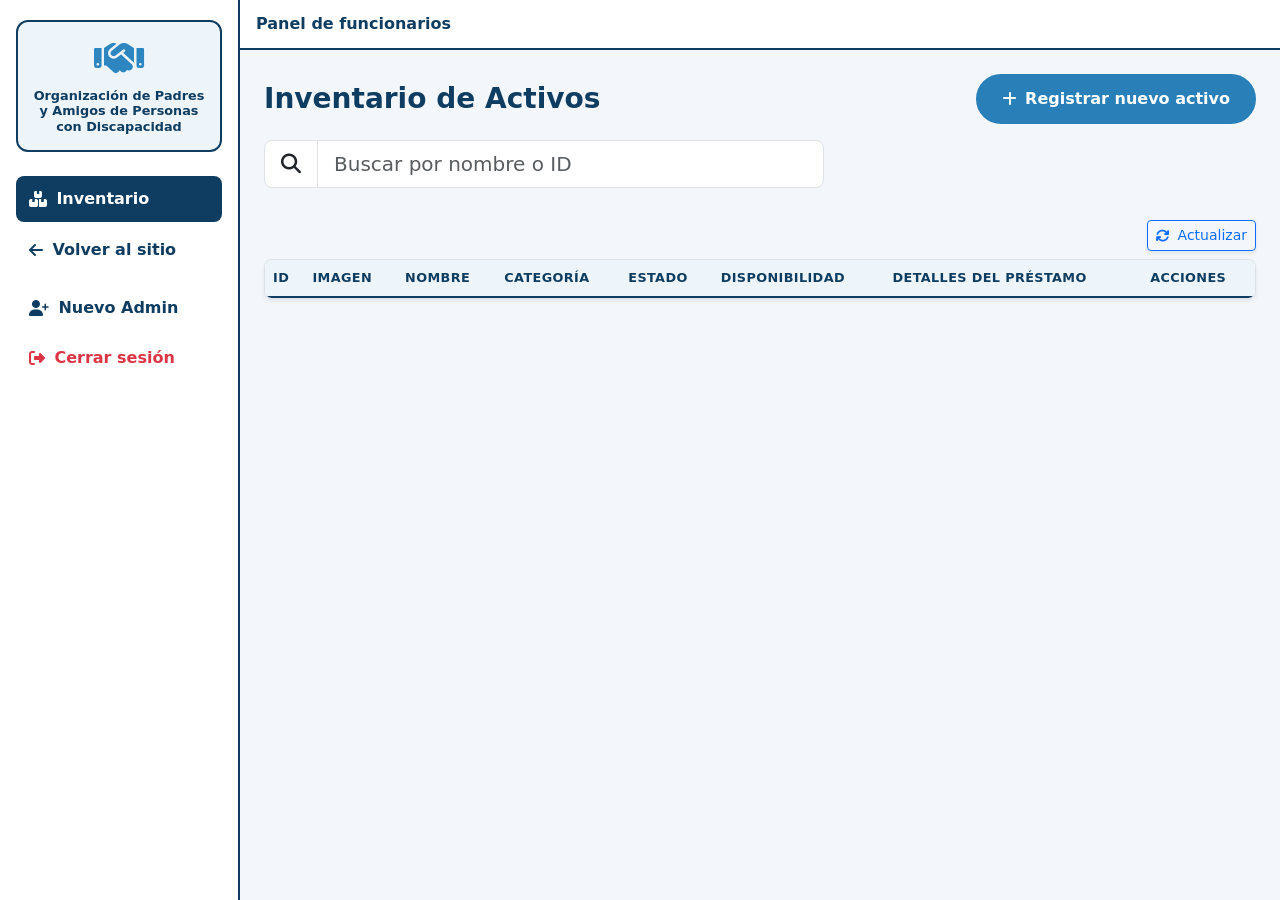
==== Frontend/inventario.html @ a36e32b9 "Se agrego seguridad al acceso de inventario y login, botones de gestion de usuarios admin" ====
<!DOCTYPE html>
<html lang="es">
<head>
    <meta charset="UTF-8">
    <meta name="viewport" content="width=device-width, initial-scale=1.0">
    <meta name="robots" content="noindex, nofollow">
    <title>Inventario de Activos - Organización</title>
    <!-- Bootstrap 5 -->
    <link href="https://cdn.jsdelivr.net/npm/bootstrap@5.3.0/dist/css/bootstrap.min.css" rel="stylesheet">
    <!-- FontAwesome -->
    <link rel="stylesheet" href="https://cdnjs.cloudflare.com/ajax/libs/font-awesome/6.4.0/css/all.min.css">
    <link rel="stylesheet" href="style.css">
    <link rel="stylesheet" href="inventario.css">
</head>
<body>

    <!--
        IMPORTANTE PARA EL EQUIPO DE BACKEND:
        Esta página es solo para funcionarios. Cuando el login funcione, el servidor debe
        verificar la sesión ANTES de entregar este archivo (por ejemplo, respondiendo con
        una redirección a login.html si no hay sesión). Ocultar la página con JavaScript
        no protege los datos.
        La conexión con la base de datos se hace en inventario.js, dentro del objeto "api".
    -->

    <div class="inv-app">

        <!-- ================= BARRA LATERAL (solo escritorio) ================= -->
        <aside class="inv-sidebar d-none d-lg-flex flex-column gap-4" aria-label="Menú del sistema">
            <div class="inv-logo">
                <i class="fa-solid fa-handshake" aria-hidden="true"></i>
                <div class="titulo-org mt-2 fw-bold custom-text-blue" style="font-size: .8rem; line-height: 1.2;">
                    Organización de Padres y Amigos de Personas con Discapacidad
                </div>
            </div>
            <nav class="inv-nav d-flex flex-column gap-1">
                <a href="inventario.html" class="activo" aria-current="page"><i class="fa-solid fa-boxes-stacked" aria-hidden="true"></i>Inventario</a>
                <a href="index.html"><i class="fa-solid fa-arrow-left" aria-hidden="true"></i>Volver al sitio</a>

                <a href="#" data-bs-toggle="modal" data-bs-target="#modalAdmin" class="mt-2"><i class="fa-solid fa-user-plus"></i>Nuevo Admin</a>
                <a href="#" id="btnCerrarSesion" class="text-danger"><i class="fa-solid fa-right-from-bracket"></i>Cerrar sesión</a>
            </nav>
        </aside>

        <!-- ================= ZONA PRINCIPAL ================= -->
        <div class="inv-main">

            <!-- Barra superior -->
            <header class="inv-topbar d-flex align-items-center justify-content-between gap-3">
                <div class="d-flex align-items-center gap-2 d-lg-none">
                    <i class="fa-solid fa-handshake fs-2" style="color: #2e86c1;" aria-hidden="true"></i>
                    <span class="titulo-org">Organización de Padres<br>y Amigos de Personas<br>con Discapacidad</span>
                </div>
                <div class="d-none d-lg-block fw-bold custom-text-blue">Panel de funcionarios</div>
                <div class="d-flex gap-2 d-lg-none">
                    <a href="index.html" class="btn btn-outline-secondary btn-sm" aria-label="Volver"><i class="fa-solid fa-arrow-left"></i></a>
                    <button class="btn btn-outline-primary btn-sm" data-bs-toggle="modal" data-bs-target="#modalAdmin" title="Nuevo Admin"><i class="fa-solid fa-user-plus"></i></button>
                    <button class="btn btn-outline-danger btn-sm" id="btnCerrarSesionMovil" title="Cerrar sesión"><i class="fa-solid fa-right-from-bracket"></i></button>
                </div>
            </header>

            <main class="inv-contenido p-3 p-lg-4">

                <!-- Título y botón de registro (escritorio) -->
                <div class="d-flex align-items-center justify-content-between flex-wrap gap-2 mb-3">
                    <h1 class="h3 fw-bold custom-text-blue mb-0">Inventario de Activos</h1>
                    <button type="button" class="btn btn-primary btn-registrar d-none d-lg-inline-flex align-items-center gap-2"
                            data-bs-toggle="modal" data-bs-target="#modalRegistrar">
                        <i class="fa-solid fa-plus" aria-hidden="true"></i>Registrar nuevo activo
                    </button>
                </div>

                <!-- Búsqueda -->
                <div class="mb-3" style="max-width: 560px;">
                    <label for="buscador" class="visually-hidden">Buscar activos</label>
                    <div class="input-group input-group-lg">
                        <span class="input-group-text bg-white"><i class="fa-solid fa-magnifying-glass" aria-hidden="true"></i></span>
                        <input type="search" id="buscador" class="form-control" placeholder="Buscar por nombre o ID" autocomplete="off">
                    </div>
                </div>

                <!-- Filtros por categoría: mosaicos en móvil -->
                <div class="row g-2 mb-3 d-lg-none" id="filtrosMovil" role="group" aria-label="Filtrar por categoría"></div>

                <!-- Filtros por categoría: botones en escritorio -->
                <div class="d-none d-lg-flex gap-3 mb-3 flex-wrap" id="filtrosEscritorio" role="group" aria-label="Filtrar por categoría"></div>

                                <!-- Contenedor flex para alinear el resumen y el botón de actualizar -->
                <div class="d-flex justify-content-between align-items-end mb-2">
                    <p class="text-secondary small mb-0" id="resumen" role="status" aria-live="polite"></p>
                    
                    <!-- Botón Refrescar (Visible en TODAS las pantallas) -->
                    <button id="btnRefrescar" class="btn btn-outline-primary btn-sm shadow-sm d-inline-flex align-items-center gap-2" title="Actualizar datos">
                        <i class="fa-solid fa-arrows-rotate"></i> <span>Actualizar</span>
                    </button>
                </div>

                <!-- Lista de tarjetas (MÓVIL) con scroll independiente -->
                <h2 class="h5 fw-bold custom-text-blue d-lg-none mt-3">Lista de activos</h2>
                <div class="lista-activos d-lg-none shadow-sm border mb-3" id="listaMovil" style="max-height: 60vh; overflow-y: auto; border-radius: 8px;"></div>

                <!-- Tabla (ESCRITORIO) con scroll independiente -->
                <div class="tabla-wrap d-none d-lg-block shadow-sm border" style="max-height: 60vh; overflow-y: auto; border-radius: 8px;">
                    <table class="table table-hover tabla-inv align-middle mb-0">
                        <thead class="table-light" style="position: sticky; top: 0; z-index: 1;">
                            <tr>
                                <th scope="col">ID</th>
                                <th scope="col">Imagen</th>
                                <th scope="col">Nombre</th>
                                <th scope="col">Categoría</th>
                                <th scope="col">Estado</th>
                                <th scope="col">Disponibilidad</th>
                                <th scope="col">Detalles del préstamo</th>
                                <th scope="col">Acciones</th>
                            </tr>
                        </thead>
                        <tbody id="tablaCuerpo"></tbody>
                    </table>
                </div>
                <!-- Botón de registro (móvil) -->
                <button type="button" class="btn btn-outline-primary btn-registrar btn-lg w-100 mt-3 d-lg-none"
                        data-bs-toggle="modal" data-bs-target="#modalRegistrar">
                    <i class="fa-solid fa-plus me-2" aria-hidden="true"></i>Registrar nuevo activo
                </button>

            </main>
        </div>
    </div>

    <!-- ================= MODAL: REGISTRAR NUEVO ACTIVO ================= -->
    <div class="modal fade" id="modalRegistrar" tabindex="-1" aria-labelledby="tituloRegistrar" aria-hidden="true">
        <div class="modal-dialog modal-dialog-centered modal-dialog-scrollable">
            <form class="modal-content" id="formRegistrar" novalidate>
                <div class="modal-header">
                    <h2 class="modal-title h5 fw-bold custom-text-blue" id="tituloRegistrar">Registrar nuevo activo</h2>
                    <button type="button" class="btn-close" data-bs-dismiss="modal" aria-label="Cerrar"></button>
                </div>
                <div class="modal-body">
                    <div class="mb-3">
                        <label for="regNombre" class="form-label fw-bold">Nombre *</label>
                        <input type="text" class="form-control form-control-lg" id="regNombre" maxlength="80" required>
                        <div class="invalid-feedback">Escribe el nombre del activo.</div>
                    </div>
                    <div class="row g-3 mb-3">
                        <div class="col-sm-6">
                            <label for="regCategoria" class="form-label fw-bold">Categoría *</label>
                            <select class="form-select form-select-lg" id="regCategoria" required></select>
                            <div class="invalid-feedback">Elige una categoría.</div>
                        </div>
                        <div class="col-sm-6">
                            <label for="regEstado" class="form-label fw-bold">Estado *</label>
                            <select class="form-select form-select-lg" id="regEstado" required></select>
                            <div class="invalid-feedback">Elige el estado.</div>
                        </div>
                    </div>
                    <div class="mb-3">
                        <label for="regCantidad" class="form-label fw-bold">Cantidad de unidades *</label>
                        <input type="number" class="form-control form-control-lg" id="regCantidad" min="1" max="100000" step="1" value="1" required>
                        <div class="form-text">
                            Se crea <strong>un solo registro</strong> con esta cantidad (por ejemplo, 30 pañales = 1 fila con cantidad 30).
                            Si ya existe un activo con el mismo nombre, categoría y estado, las unidades se suman a ese registro.
                        </div>
                        <div class="invalid-feedback">Escribe un número entero entre 1 y 100.000.</div>
                    </div>
                    <div class="mb-3">
                        <label for="regDescripcion" class="form-label fw-bold">Descripción <span class="fw-normal text-secondary">(opcional)</span></label>
                        <textarea class="form-control" id="regDescripcion" rows="2" maxlength="300"></textarea>
                    </div>
                </div>
                <div class="modal-footer">
                    <button type="button" class="btn btn-outline-secondary" data-bs-dismiss="modal">Cancelar</button>
                    <button type="submit" class="btn btn-primary fw-bold">Registrar</button>
                </div>
            </form>
        </div>
    </div>

    <!-- ================= MODAL: PRESTAR ================= -->
    <div class="modal fade" id="modalPrestar" tabindex="-1" aria-labelledby="tituloPrestar" aria-hidden="true">
        <div class="modal-dialog modal-dialog-centered">
            <form class="modal-content" id="formPrestar" novalidate>
                <div class="modal-header">
                    <h2 class="modal-title h5 fw-bold custom-text-blue" id="tituloPrestar">Prestar activo</h2>
                    <button type="button" class="btn-close" data-bs-dismiss="modal" aria-label="Cerrar"></button>
                </div>
                <div class="modal-body">
                    <p class="mb-3" id="prestarResumen"></p>
                    <div class="mb-3">
                        <label for="prestCantidad" class="form-label fw-bold">Cantidad a prestar *</label>
                        <input type="number" class="form-control form-control-lg" id="prestCantidad" min="1" step="1" value="1" required>
                        <div class="invalid-feedback" id="prestCantidadError">Escribe una cantidad válida.</div>
                    </div>
                    
                    <!-- NUEVOS CAMPOS PARA LA BD -->
                    <div class="row g-3 mb-3">
                        <div class="col-sm-6">
                            <label for="prestRut" class="form-label fw-bold">RUT Beneficiario *</label>
                            <input type="text" class="form-control form-control-lg" id="prestRut" placeholder="12345678-9" required>
                        </div>
                        <div class="col-sm-6">
                            <label for="prestNombre" class="form-label fw-bold">Nombre Completo *</label>
                            <input type="text" class="form-control form-control-lg" id="prestNombre" required>
                        </div>
                    </div>
                    <div class="row g-3 mb-3">
                        <div class="col-sm-6">
                            <label for="prestTelefono" class="form-label fw-bold">Teléfono (opcional)</label>
                            <input type="tel" class="form-control form-control-lg" id="prestTelefono">
                        </div>
                        <div class="col-sm-6">
                            <label for="prestDireccion" class="form-label fw-bold">Dirección *</label>
                            <input type="text" class="form-control form-control-lg" id="prestDireccion" required>
                        </div>
                    </div>
                    <!-- FIN NUEVOS CAMPOS -->

                    <div class="mb-3">
                        <label for="prestDevolucion" class="form-label fw-bold">Fecha estimada de devolución *</label>
                        <input type="date" class="form-control form-control-lg" id="prestDevolucion" required>
                    </div>
                    <div class="mb-1">
                        <label for="prestNota" class="form-label fw-bold">Nota (opcional)</label>
                        <textarea class="form-control" id="prestNota" rows="2" maxlength="200"></textarea>
                    </div>
                </div>
                <div class="modal-footer">
                    <button type="button" class="btn btn-outline-secondary" data-bs-dismiss="modal">Cancelar</button>
                    <button type="submit" class="btn btn-primary fw-bold">Confirmar préstamo</button>
                </div>
            </form>
        </div>
    </div>

    <!-- ================= MODAL: REGISTRAR DEVOLUCIÓN ================= -->
    <div class="modal fade" id="modalDevolver" tabindex="-1" aria-labelledby="tituloDevolver" aria-hidden="true">
        <div class="modal-dialog modal-dialog-centered modal-dialog-scrollable">
            <div class="modal-content">
                <div class="modal-header">
                    <h2 class="modal-title h5 fw-bold custom-text-blue" id="tituloDevolver">Registrar devolución</h2>
                    <button type="button" class="btn-close" data-bs-dismiss="modal" aria-label="Cerrar"></button>
                </div>
                <div class="modal-body">
                    <p class="mb-3" id="devolverResumen"></p>
                    <p class="small text-secondary">Elige el préstamo que se devolvió:</p>
                    <div id="devolverLista"></div>
                </div>
                <div class="modal-footer">
                    <button type="button" class="btn btn-outline-secondary" data-bs-dismiss="modal">Cerrar</button>
                </div>
            </div>
        </div>
    </div>

    <!-- ================= MODAL: INFORMACIÓN ================= -->
    <div class="modal fade" id="modalInfo" tabindex="-1" aria-labelledby="tituloInfo" aria-hidden="true">
        <div class="modal-dialog modal-dialog-centered modal-dialog-scrollable">
            <div class="modal-content">
                <div class="modal-header">
                    <h2 class="modal-title h5 fw-bold custom-text-blue" id="tituloInfo">Información del activo</h2>
                    <button type="button" class="btn-close" data-bs-dismiss="modal" aria-label="Cerrar"></button>
                </div>
                <div class="modal-body" id="infoCuerpo"></div>
                <div class="modal-footer">
                    <button type="button" class="btn btn-outline-secondary" data-bs-dismiss="modal">Cerrar</button>
                </div>
            </div>
        </div>
    </div>

    <!-- ================= MODAL: NUEVO ADMIN ================= -->
    <div class="modal fade" id="modalAdmin" tabindex="-1" aria-hidden="true">
        <div class="modal-dialog modal-dialog-centered">
            <form class="modal-content" id="formAdmin" novalidate>
                <div class="modal-header">
                    <h2 class="modal-title h5 fw-bold custom-text-blue">Registrar Nuevo Administrador</h2>
                    <button type="button" class="btn-close" data-bs-dismiss="modal" aria-label="Cerrar"></button>
                </div>
                <div class="modal-body">
                    <div class="mb-3">
                        <label class="form-label fw-bold">RUT *</label>
                        <input type="text" class="form-control form-control-lg" id="adminRut" placeholder="12345678-9" required>
                    </div>
                    <div class="mb-3">
                        <label class="form-label fw-bold">Nombre Completo *</label>
                        <input type="text" class="form-control form-control-lg" id="adminNombre" required>
                    </div>
                    <div class="mb-3">
                        <label class="form-label fw-bold">Contraseña *</label>
                        <input type="password" class="form-control form-control-lg" id="adminPass" required>
                    </div>
                </div>
                <div class="modal-footer">
                    <button type="button" class="btn btn-outline-secondary" data-bs-dismiss="modal">Cancelar</button>
                    <button type="submit" class="btn btn-primary fw-bold">Crear Usuario</button>
                </div>
            </form>
        </div>
    </div>

    <!-- Avisos -->
    <div class="toast-container position-fixed bottom-0 end-0 p-3" style="z-index: 1100;">
        <div id="aviso" class="toast align-items-center border-0" role="status" aria-live="polite" aria-atomic="true">
            <div class="d-flex">
                <div class="toast-body" id="avisoTexto"></div>
                <button type="button" class="btn-close btn-close-white me-2 m-auto" data-bs-dismiss="toast" aria-label="Cerrar aviso"></button>
            </div>
        </div>
    </div>

    <script src="https://cdn.jsdelivr.net/npm/bootstrap@5.3.0/dist/js/bootstrap.bundle.min.js"></script>
    <script src="inventario.js"></script>
</body>
</html>
---- Frontend/style.css ----
html {
    scroll-behavior: smooth;
}


/* Colores institucionales según su diseño */
.custom-text-blue { color: #0f3d61; }
.btn-primary { background-color: #2980b9; border-color: #2980b9; }
.btn-success { background-color: #1a9c54; border-color: #1a9c54; }
.btn-success:hover { background-color: #147a42; border-color: #147a42; }

/* Tipografía de la cabecera */
.header-title {
    font-size: 0.75rem;
    font-weight: 700;
    color: #0f3d61;
    line-height: 1.2;
}

/* Bordes curvos azules de las tarjetas */
.custom-border {
    border: 1.5px solid #2980b9;
    border-radius: 12px;
}

/* Sección FEED */
.feed-overlay {
    background: linear-gradient(to top, rgba(15, 61, 97, 0.9) 0%, rgba(15, 61, 97, 0) 100%);
}

/* Placeholder del mapa */
.map-container {
    height: 140px;
    background-image: url('data:image/svg+xml;utf8,<svg xmlns="http://www.w3.org/2000/svg" width="10" height="10"><rect width="10" height="10" fill="%23f0f0f0"/><path d="M0 10 L10 0" stroke="%23e0e0e0" stroke-width="0.5"/></svg>');
}

/* Fondo del footer */
.footer-bg {
    background-color: #e8f4f8; /* Azul muy clarito */
    color: #444;
}

/* Botón flotante para voluntarios en el footer */
.admin-access {
    position: absolute;
    bottom: 15px;
    right: 15px;
    width: 55px;
    height: 55px;
    display: flex;
    flex-direction: column;
    justify-content: center;
    align-items: center;
    transition: transform 0.2s;
}
.admin-access:hover {
    transform: scale(1.05);
}

/* Estilo minimalista e interactivo para la lista de donaciones */
.donation-item {
    transition: transform 0.2s ease, box-shadow 0.2s ease;
}

.donation-item:hover {
    transform: translateY(-3px);
    box-shadow: 0 0.5rem 1rem rgba(0,0,0,0.1) !important;
}
---- Frontend/inventario.css ----
/* =====================================================================
   INVENTARIO DE ACTIVOS - estilos
   Se usa junto con style.css (colores institucionales) y Bootstrap 5.
   Móvil: una columna, tarjetas.  Escritorio (>= 992px): barra lateral + tabla.
   ===================================================================== */

:root {
    --inv-azul-oscuro: #0f3d61;
    --inv-azul: #2980b9;
    --inv-fondo: #f3f7fb;
}

body { background: var(--inv-fondo); }

.inv-app {
    display: flex;
    min-height: 100vh;
}

/* ---------- Barra lateral (solo escritorio) ---------- */
.inv-sidebar {
    width: 240px;
    flex-shrink: 0;
    background: #fff;
    border-right: 2px solid var(--inv-azul-oscuro);
    padding: 1.25rem 1rem;
    position: sticky;
    top: 0;
    height: 100vh;
    overflow-y: auto;
}

.inv-logo {
    border: 2px solid var(--inv-azul-oscuro);
    border-radius: 12px;
    padding: 1rem .75rem;
    text-align: center;
    background: #eef5fa;
}

.inv-logo i { font-size: 2.5rem; color: #2e86c1; }

.inv-nav a {
    display: flex;
    align-items: center;
    gap: .6rem;
    padding: .7rem .8rem;
    border-radius: 8px;
    color: var(--inv-azul-oscuro);
    font-weight: 600;
    text-decoration: none;
}

.inv-nav a:hover { background: #e3eef7; }
.inv-nav a.activo { background: var(--inv-azul-oscuro); color: #fff; }

/* ---------- Zona principal ---------- */
.inv-main { flex: 1; min-width: 0; display: flex; flex-direction: column; }

.inv-topbar {
    background: #fff;
    border-bottom: 2px solid var(--inv-azul-oscuro);
    padding: .75rem 1rem;
}

.inv-topbar .titulo-org {
    font-size: .8rem;
    font-weight: 700;
    color: var(--inv-azul-oscuro);
    line-height: 1.2;
}

/* ---------- Filtros por categoría ---------- */
.filtro-tile {
    border: 2px solid var(--inv-azul-oscuro);
    background: #fff;
    color: var(--inv-azul-oscuro);
    border-radius: 10px;
    padding: .55rem .25rem;
    font-weight: 700;
    text-align: center;
    width: 100%;
    line-height: 1.2;
}

.filtro-tile .cantidad { display: block; font-size: 1.35rem; }
.filtro-tile .nombre { display: block; font-size: .85rem; }

.filtro-pill {
    border: 2px solid var(--inv-azul-oscuro);
    background: #fff;
    color: var(--inv-azul-oscuro);
    border-radius: 999px;
    padding: .45rem 1.6rem;
    font-weight: 700;
}

.filtro-tile:hover, .filtro-pill:hover { background: #e3eef7; }

.filtro-tile[aria-pressed="true"],
.filtro-pill[aria-pressed="true"] {
    background: var(--inv-azul-oscuro);
    color: #fff;
}

.filtro-tile:focus-visible,
.filtro-pill:focus-visible { outline: 3px solid var(--inv-azul); outline-offset: 2px; }

/* ---------- Imagen del activo ---------- */
.activo-img {
    width: 72px;
    height: 72px;
    border: 2px solid var(--inv-azul-oscuro);
    border-radius: 8px;
    background: #eef5fa;
    color: #7a93a8;
    display: flex;
    align-items: center;
    justify-content: center;
    overflow: hidden;
    flex-shrink: 0;
    font-size: 1.6rem;
}

.activo-img img { width: 100%; height: 100%; object-fit: cover; }
.activo-img.chica { width: 52px; height: 52px; font-size: 1.2rem; }

/* ---------- Lista de tarjetas (móvil) ---------- */
.lista-activos {
    border: 2px solid var(--inv-azul-oscuro);
    border-radius: 12px;
    background: #fff;
    overflow: hidden;
}

.activo-card {
    display: grid;
    grid-template-columns: 72px 1fr auto;
    gap: .75rem;
    padding: .85rem;
    align-items: start;
}

.activo-card + .activo-card { border-top: 2px solid var(--inv-azul-oscuro); }

.activo-card .nombre { font-weight: 700; color: var(--inv-azul-oscuro); word-break: break-word; }
.activo-card .meta { font-size: .9rem; color: #4a5b6a; }
.activo-card .acciones { display: flex; flex-direction: column; gap: .5rem; min-width: 92px; }
.activo-card .acciones .btn { min-height: 40px; font-weight: 600; }

.activo-card .disp {
    grid-column: 2 / 4;
    border-radius: 6px;
    padding: .3rem .6rem;
    font-size: .85rem;
    font-weight: 700;
}

.disp.disponible { background: #e3f6ea; color: #14683a; border: 1.5px solid #1a9c54; }
.disp.prestado { background: #fff1d6; color: #7a4b00; border: 1.5px solid #e0a100; }
.disp.parcial { background: #e1f0fb; color: #0f3d61; border: 1.5px solid #2980b9; }

/* ---------- Tabla (escritorio) ---------- */
.tabla-wrap {
    border: 2px solid var(--inv-azul-oscuro);
    border-radius: 12px;
    background: #fff;
    overflow-x: auto;
}

.tabla-inv { margin: 0; vertical-align: middle; }
.tabla-inv thead th {
    background: #eef5fa;
    color: var(--inv-azul-oscuro);
    font-size: .8rem;
    text-transform: uppercase;
    letter-spacing: .03em;
    white-space: nowrap;
    border-bottom: 2px solid var(--inv-azul-oscuro);
}

.tabla-inv td { vertical-align: middle; }
.tabla-inv .detalle-prestamo { font-size: .88rem; color: #4a5b6a; min-width: 200px; }

/* ---------- Botón principal y detalles ---------- */
.btn-registrar {
    border: 2px solid var(--inv-azul);
    border-radius: 999px;
    font-weight: 700;
    padding: .7rem 1.5rem;
}

.banner-demo {
    background: #fff8e1;
    border: 1.5px solid #e0a100;
    color: #6b4a00;
    border-radius: 10px;
    padding: .6rem .9rem;
    font-size: .9rem;
}

.estado-vacio {
    text-align: center;
    padding: 2rem 1rem;
    color: #4a5b6a;
}

/* En el celular se deja espacio abajo para no tapar el contenido con la barra del navegador */
@media (max-width: 991.98px) {
    main.inv-contenido { padding-bottom: 2rem; }
}

/* Respeta a quienes prefieren menos movimiento */
@media (prefers-reduced-motion: reduce) {
    * { transition: none !important; animation: none !important; }
}
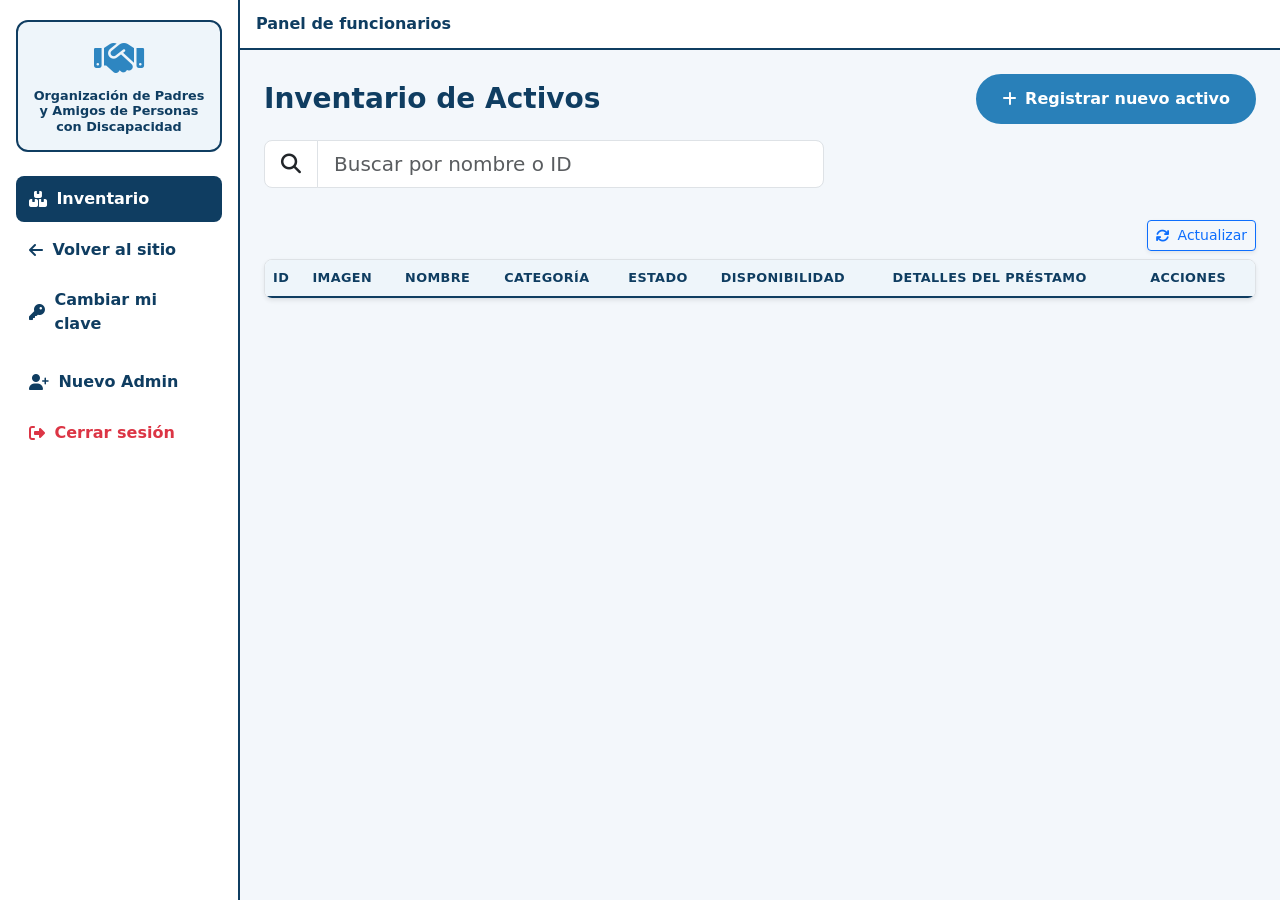
==== commit 2d0f8555: "Agrega boton cambiar clave y archivo .php que gestiona el cambio" ====
--- a/Frontend/inventario.html
+++ b/Frontend/inventario.html
@@ -37,6 +37,7 @@
                 <a href="inventario.html" class="activo" aria-current="page"><i class="fa-solid fa-boxes-stacked" aria-hidden="true"></i>Inventario</a>
                 <a href="index.html"><i class="fa-solid fa-arrow-left" aria-hidden="true"></i>Volver al sitio</a>
 
+                <a href="#" data-bs-toggle="modal" data-bs-target="#modalClave"><i class="fa-solid fa-key"></i>Cambiar mi clave</a>
                 <a href="#" data-bs-toggle="modal" data-bs-target="#modalAdmin" class="mt-2"><i class="fa-solid fa-user-plus"></i>Nuevo Admin</a>
                 <a href="#" id="btnCerrarSesion" class="text-danger"><i class="fa-solid fa-right-from-bracket"></i>Cerrar sesión</a>
             </nav>
@@ -51,9 +52,10 @@
                     <i class="fa-solid fa-handshake fs-2" style="color: #2e86c1;" aria-hidden="true"></i>
                     <span class="titulo-org">Organización de Padres<br>y Amigos de Personas<br>con Discapacidad</span>
                 </div>
-                <div class="d-none d-lg-block fw-bold custom-text-blue">Panel de funcionarios</div>
+                <div class="d-none d-lg-block fw-bold custom-text-blue" id="nombreUsuarioActivo">Panel de funcionarios</div>
                 <div class="d-flex gap-2 d-lg-none">
                     <a href="index.html" class="btn btn-outline-secondary btn-sm" aria-label="Volver"><i class="fa-solid fa-arrow-left"></i></a>
+                    <button class="btn btn-outline-warning btn-sm" data-bs-toggle="modal" data-bs-target="#modalClave"><i class="fa-solid fa-key"></i></button>
                     <button class="btn btn-outline-primary btn-sm" data-bs-toggle="modal" data-bs-target="#modalAdmin" title="Nuevo Admin"><i class="fa-solid fa-user-plus"></i></button>
                     <button class="btn btn-outline-danger btn-sm" id="btnCerrarSesionMovil" title="Cerrar sesión"><i class="fa-solid fa-right-from-bracket"></i></button>
                 </div>
@@ -138,7 +140,8 @@
                 <div class="modal-body">
                     <div class="mb-3">
                         <label for="regNombre" class="form-label fw-bold">Nombre *</label>
-                        <input type="text" class="form-control form-control-lg" id="regNombre" maxlength="80" required>
+                        <input type="text" class="form-control form-control-lg" id="regNombre" list="listaNombresBD" maxlength="80" required>
+                        <datalist id="listaNombresBD"></datalist>
                         <div class="invalid-feedback">Escribe el nombre del activo.</div>
                     </div>
                     <div class="row g-3 mb-3">
@@ -292,6 +295,52 @@
                 <div class="modal-footer">
                     <button type="button" class="btn btn-outline-secondary" data-bs-dismiss="modal">Cancelar</button>
                     <button type="submit" class="btn btn-primary fw-bold">Crear Usuario</button>
+                </div>
+            </form>
+        </div>
+    </div>
+
+    <!-- ================= MODAL: EDITAR ESTADO ================= -->
+    <div class="modal fade" id="modalEditar" tabindex="-1" aria-hidden="true">
+        <div class="modal-dialog modal-dialog-centered">
+            <form class="modal-content" id="formEditar" novalidate>
+                <div class="modal-header">
+                    <h2 class="modal-title h5 fw-bold custom-text-blue">Editar Estado del Activo</h2>
+                    <button type="button" class="btn-close" data-bs-dismiss="modal" aria-label="Cerrar"></button>
+                </div>
+                <div class="modal-body">
+                    <p class="mb-3 fw-bold" id="editResumen"></p>
+                    <div class="mb-3">
+                        <label for="editEstado" class="form-label fw-bold">Nuevo Estado *</label>
+                        <select class="form-select form-select-lg" id="editEstado" required></select>
+                    </div>
+                </div>
+                <div class="modal-footer">
+                    <button type="button" class="btn btn-outline-secondary" data-bs-dismiss="modal">Cancelar</button>
+                    <button type="submit" class="btn btn-primary fw-bold">Guardar Cambios</button>
+                </div>
+            </form>
+        </div>
+    </div>
+
+    <!-- ================= MODAL: CAMBIAR CLAVE ================= -->
+    <div class="modal fade" id="modalClave" tabindex="-1" aria-hidden="true">
+        <div class="modal-dialog modal-dialog-centered">
+            <form class="modal-content" id="formClave" novalidate>
+                <div class="modal-header">
+                    <h2 class="modal-title h5 fw-bold custom-text-blue">Cambiar mi contraseña</h2>
+                    <button type="button" class="btn-close" data-bs-dismiss="modal" aria-label="Cerrar"></button>
+                </div>
+                <div class="modal-body">
+                    <div class="mb-3">
+                        <label class="form-label fw-bold">Nueva contraseña *</label>
+                        <input type="password" class="form-control form-control-lg" id="nuevaClave" minlength="6" required>
+                        <div class="invalid-feedback">La contraseña debe tener al menos 6 caracteres.</div>
+                    </div>
+                </div>
+                <div class="modal-footer">
+                    <button type="button" class="btn btn-outline-secondary" data-bs-dismiss="modal">Cancelar</button>
+                    <button type="submit" class="btn btn-primary fw-bold">Actualizar contraseña</button>
                 </div>
             </form>
         </div>
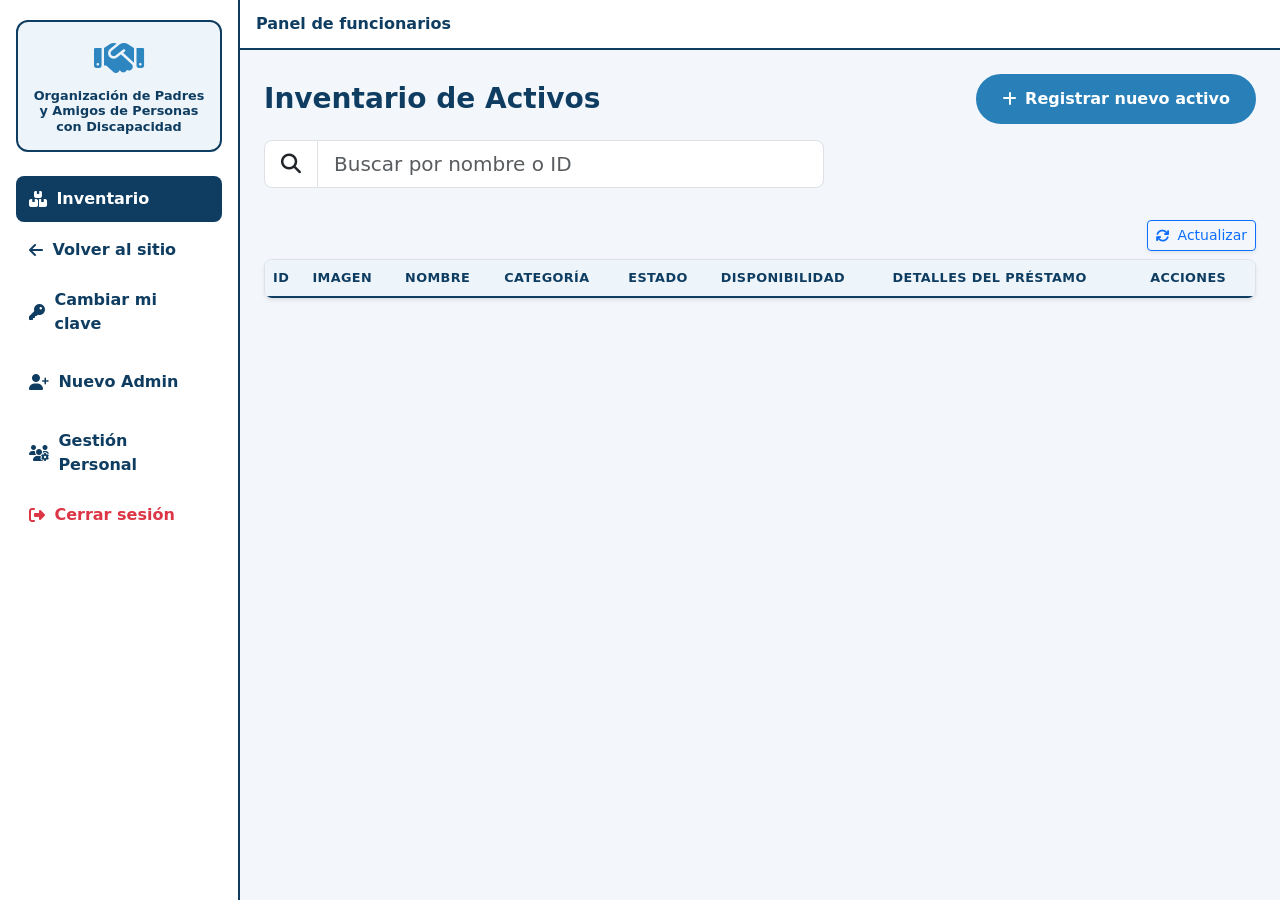
==== commit 114dfb2e: "Agrega boton listar personal y archivos .php que gestiona lista y eliminacion de personal" ====
--- a/Frontend/inventario.html
+++ b/Frontend/inventario.html
@@ -39,6 +39,7 @@
 
                 <a href="#" data-bs-toggle="modal" data-bs-target="#modalClave"><i class="fa-solid fa-key"></i>Cambiar mi clave</a>
                 <a href="#" data-bs-toggle="modal" data-bs-target="#modalAdmin" class="mt-2"><i class="fa-solid fa-user-plus"></i>Nuevo Admin</a>
+                <a href="#" data-bs-toggle="modal" data-bs-target="#modalPersonal" class="mt-2"><i class="fa-solid fa-users-gear"></i>Gestión Personal</a>
                 <a href="#" id="btnCerrarSesion" class="text-danger"><i class="fa-solid fa-right-from-bracket"></i>Cerrar sesión</a>
             </nav>
         </aside>
@@ -57,6 +58,7 @@
                     <a href="index.html" class="btn btn-outline-secondary btn-sm" aria-label="Volver"><i class="fa-solid fa-arrow-left"></i></a>
                     <button class="btn btn-outline-warning btn-sm" data-bs-toggle="modal" data-bs-target="#modalClave"><i class="fa-solid fa-key"></i></button>
                     <button class="btn btn-outline-primary btn-sm" data-bs-toggle="modal" data-bs-target="#modalAdmin" title="Nuevo Admin"><i class="fa-solid fa-user-plus"></i></button>
+                    <button class="btn btn-outline-info btn-sm" data-bs-toggle="modal" data-bs-target="#modalPersonal" title="Gestión Personal"><i class="fa-solid fa-users-gear"></i></button>
                     <button class="btn btn-outline-danger btn-sm" id="btnCerrarSesionMovil" title="Cerrar sesión"><i class="fa-solid fa-right-from-bracket"></i></button>
                 </div>
             </header>
@@ -346,6 +348,27 @@
         </div>
     </div>
 
+    <!-- ================= MODAL: GESTIÓN DE PERSONAL ================= -->
+    <div class="modal fade" id="modalPersonal" tabindex="-1" aria-hidden="true">
+        <div class="modal-dialog modal-dialog-centered modal-dialog-scrollable">
+            <div class="modal-content">
+                <div class="modal-header">
+                    <h2 class="modal-title h5 fw-bold custom-text-blue">Gestión de Personal</h2>
+                    <button type="button" class="btn-close" data-bs-dismiss="modal" aria-label="Cerrar"></button>
+                </div>
+                <div class="modal-body">
+                    <p class="text-secondary small mb-3">Lista de usuarios con acceso al sistema administrativo.</p>
+                    <div id="listaPersonal" class="list-group">
+                        <p class="text-center text-secondary">Cargando...</p>
+                    </div>
+                </div>
+                <div class="modal-footer">
+                    <button type="button" class="btn btn-outline-secondary" data-bs-dismiss="modal">Cerrar</button>
+                </div>
+            </div>
+        </div>
+    </div>
+
     <!-- Avisos -->
     <div class="toast-container position-fixed bottom-0 end-0 p-3" style="z-index: 1100;">
         <div id="aviso" class="toast align-items-center border-0" role="status" aria-live="polite" aria-atomic="true">
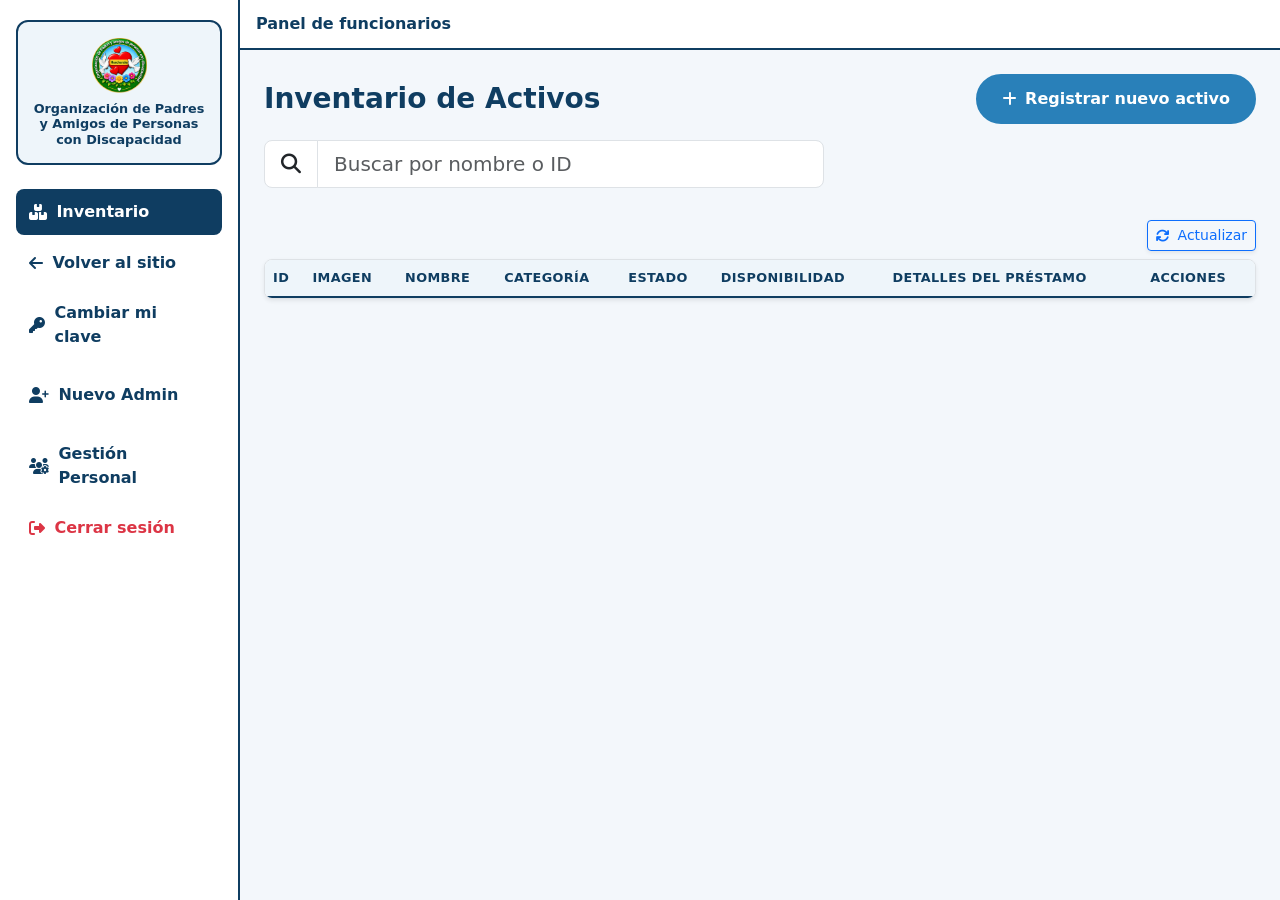
==== commit e8ac79f9: "Agrega logo, cambia carrusel, agrega video, arregla tamanos, etc" ====
--- a/Frontend/inventario.html
+++ b/Frontend/inventario.html
@@ -28,7 +28,7 @@
         <!-- ================= BARRA LATERAL (solo escritorio) ================= -->
         <aside class="inv-sidebar d-none d-lg-flex flex-column gap-4" aria-label="Menú del sistema">
             <div class="inv-logo">
-                <i class="fa-solid fa-handshake" aria-hidden="true"></i>
+                <img src="img/logo.png" alt="Logo Organización" style="height: 55px; width: auto; object-fit: contain;">
                 <div class="titulo-org mt-2 fw-bold custom-text-blue" style="font-size: .8rem; line-height: 1.2;">
                     Organización de Padres y Amigos de Personas con Discapacidad
                 </div>
@@ -50,8 +50,8 @@
             <!-- Barra superior -->
             <header class="inv-topbar d-flex align-items-center justify-content-between gap-3">
                 <div class="d-flex align-items-center gap-2 d-lg-none">
-                    <i class="fa-solid fa-handshake fs-2" style="color: #2e86c1;" aria-hidden="true"></i>
-                    <span class="titulo-org">Organización de Padres<br>y Amigos de Personas<br>con Discapacidad</span>
+                    <img src="img/logo.png" alt="Logo Organización" style="height: 55px; width: auto; object-fit: contain;">
+                    
                 </div>
                 <div class="d-none d-lg-block fw-bold custom-text-blue" id="nombreUsuarioActivo">Panel de funcionarios</div>
                 <div class="d-flex gap-2 d-lg-none">
@@ -64,6 +64,8 @@
             </header>
 
             <main class="inv-contenido p-3 p-lg-4">
+
+                <div class="d-lg-none mb-3 fw-bold text-secondary" id="nombreUsuarioMovil"></div>
 
                 <!-- Título y botón de registro (escritorio) -->
                 <div class="d-flex align-items-center justify-content-between flex-wrap gap-2 mb-3">
--- a/Frontend/style.css
+++ b/Frontend/style.css
@@ -65,4 +65,13 @@
 .donation-item:hover {
     transform: translateY(-3px);
     box-shadow: 0 0.5rem 1rem rgba(0,0,0,0.1) !important;
+}
+
+.nav-link-pc {
+    transition: color 0.2s ease;
+    font-size: 0.98rem;
+}
+
+.nav-link-pc:hover {
+    color: #2e86c1 !important;
 }
